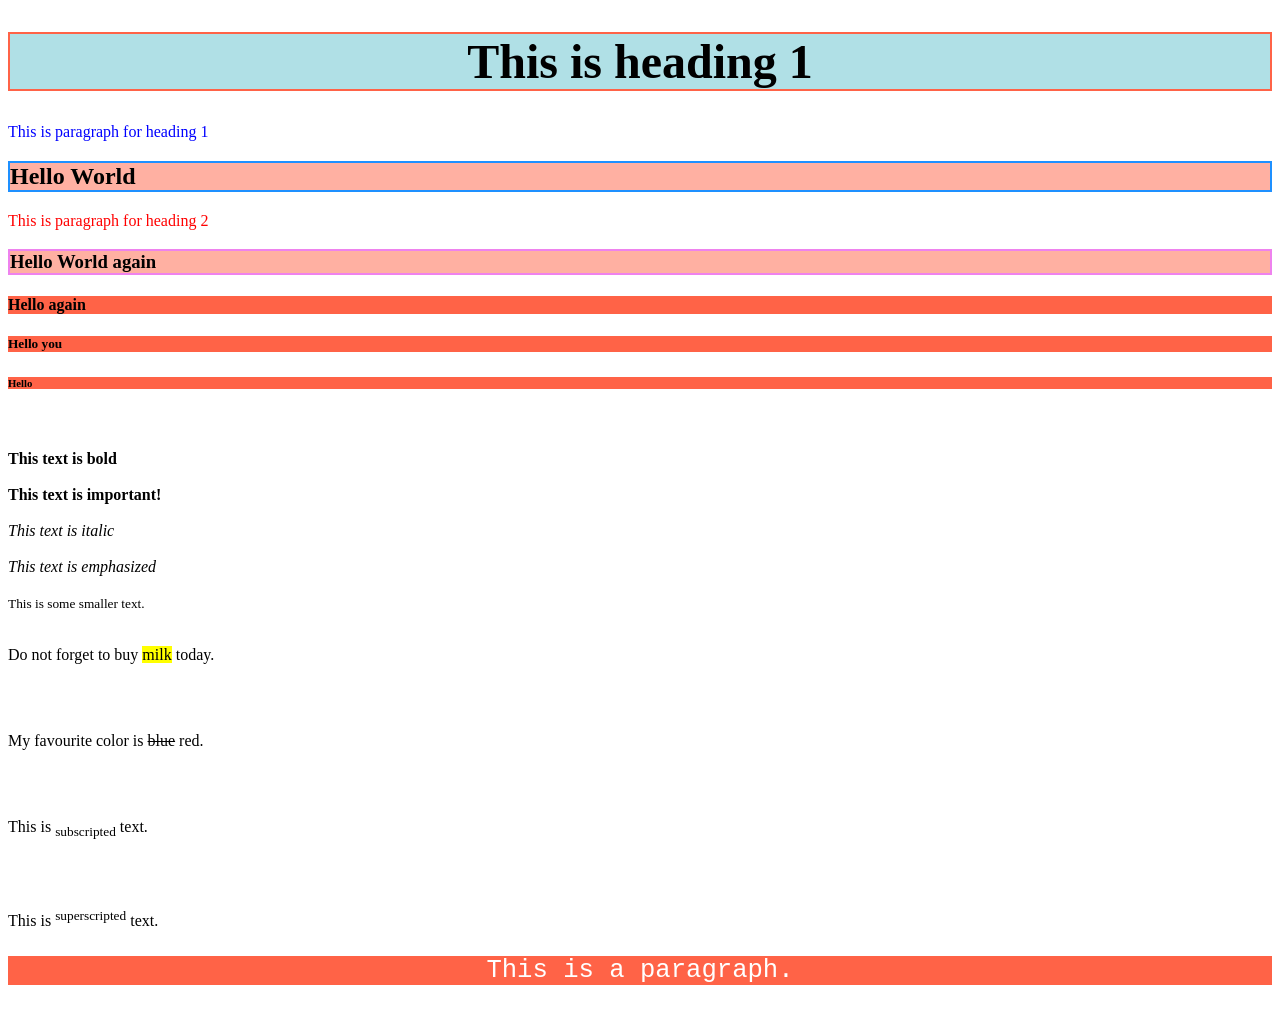
==== index.html @ 668170bb "Add files via upload" ====
<!DOCTYPE html>
<html lang="en">

<body>

    <h1
        style="background-color:powderblue; color:black; border:2px solid tomato; font-family:verdana; font-size:300%; text-align:center;">
        This
        is heading 1</h1>
    <p style="color:blue;">This is paragraph for heading 1</p>
    <h2 style="border:2px solid DodgerBlue; background-color:rgba(255, 99, 71, 0.5);">Hello World</h2>
    <p style="color:red;">This is paragraph for heading 2</p>
    <h3 style="border:2px solid Violet; background-color:hsla(9, 100%, 64%, 0.5);">Hello World again</h3>
    <h4 style="background-color:rgb(255, 99, 71);">Hello again</h4>
    <h5 style="background-color:#ff6347;">Hello you</h5>
    <h6 style="background-color:hsl(9, 100%, 64%);">Hello</h6>
    <br>
    <br>
    <b>This text is bold</b>
    <br>
    <br>
    <strong>This text is important!</strong>
    <br>
    <br>
    <i>This text is italic</i>
    <br>
    <br>
    <em>This text is emphasized</em>
    <br>
    <br>
    <small>This is some smaller text.</small>
    <br>
    <br>
    <p>Do not forget to buy <mark>milk</mark> today.</p>
    <br>
    <br>
    <p>My favourite color is <del>blue</del> red.</p>
    <br>
    <br>
    <p>This is <sub>subscripted</sub> text.</p>
    <br>
    <br>
    <p>This is <sup>superscripted</sup> text.</p>
    <p style="background-color:tomato; color:white; font-family:courier; font-size:160%; text-align:center;">This is a
        paragraph.
    </p>

</body>

</html>
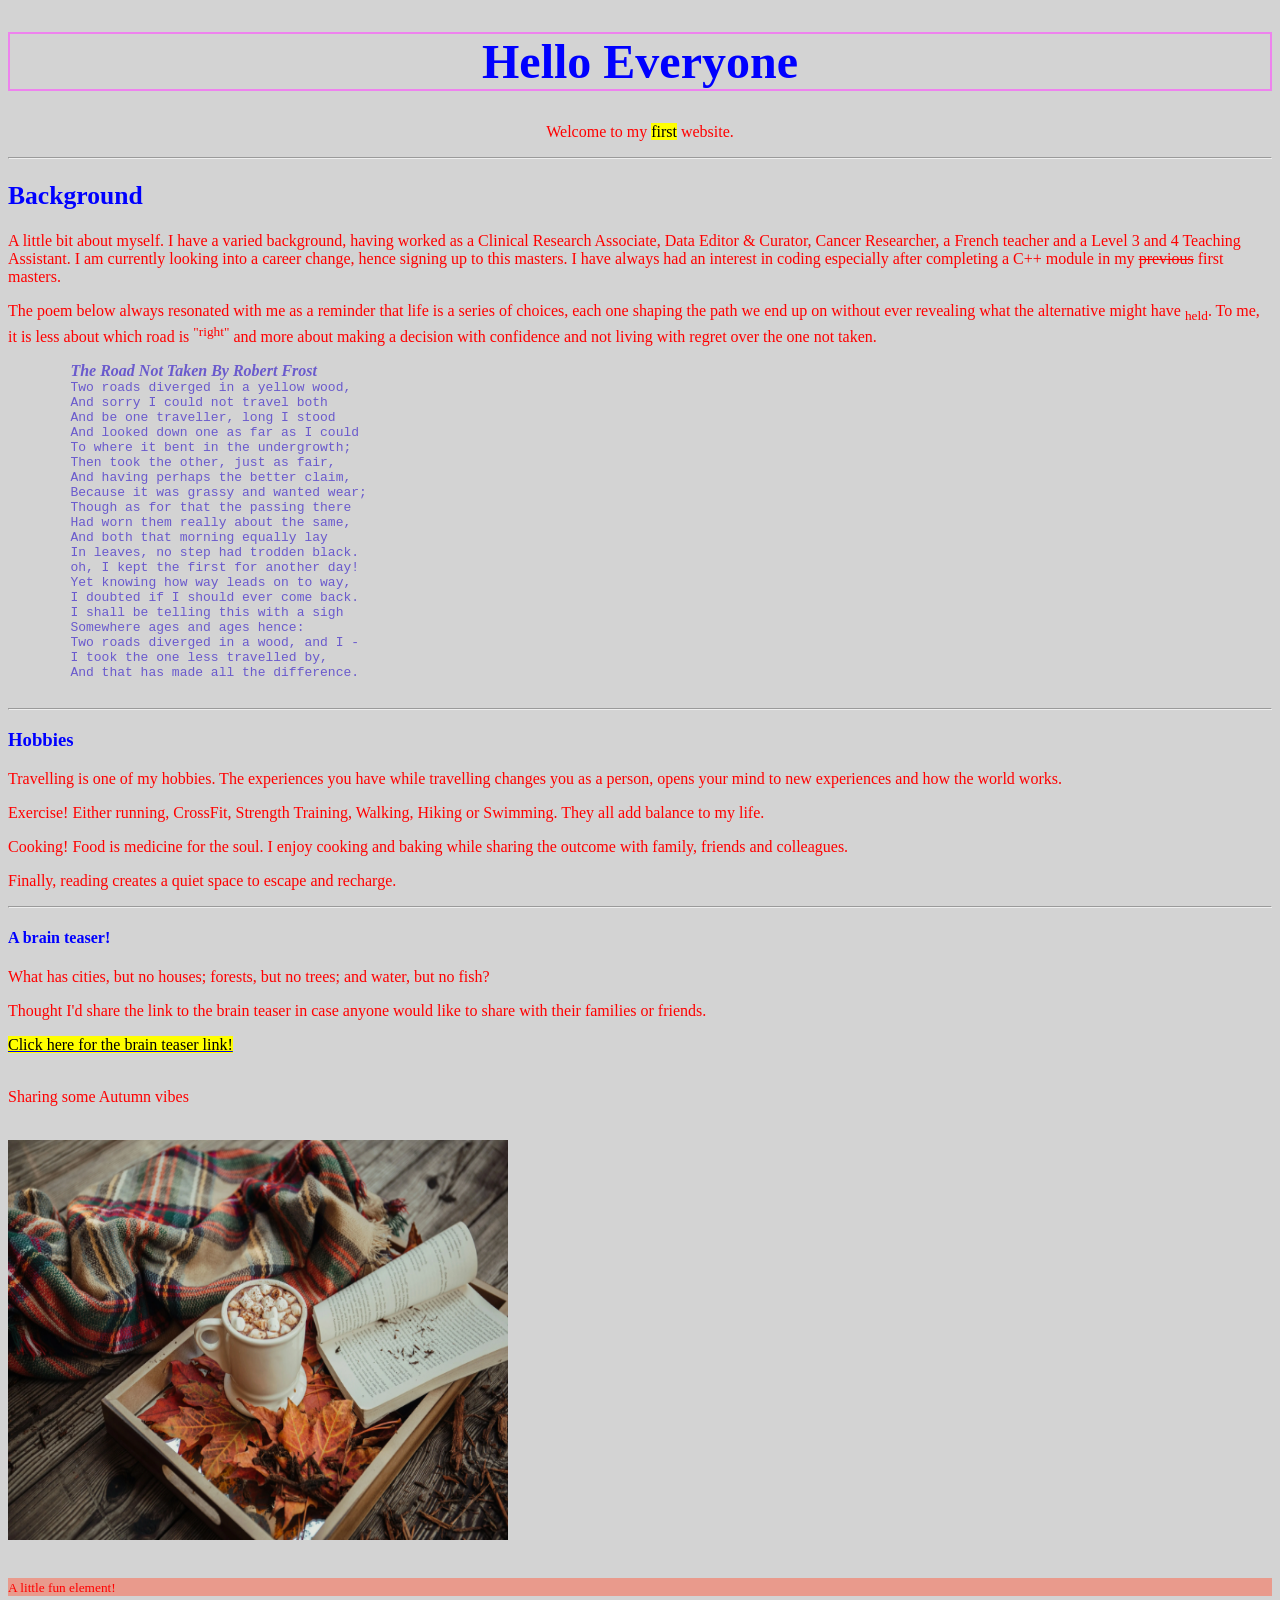
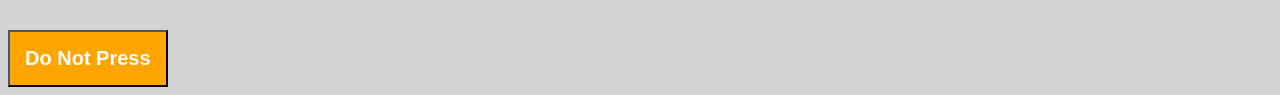
==== commit 861df5cd: "Add files via upload" ====
--- a/index.html
+++ b/index.html
@@ -1,49 +1,92 @@
 <!DOCTYPE html>
-<html lang="en">
+<html lang="en-UK">
+
+<head>
+    <link rel="stylesheet" href="styles.css">
+    <title>A Peek Into Lina's World</title>
+</head>
 
 <body>
+    <h1> <b>Hello
+            Everyone</b></h1>
+    <p style="text-align:center;">Welcome to my <mark>first</mark> website.</p>
+    <hr>
 
-    <h1
-        style="background-color:powderblue; color:black; border:2px solid tomato; font-family:verdana; font-size:300%; text-align:center;">
-        This
-        is heading 1</h1>
-    <p style="color:blue;">This is paragraph for heading 1</p>
-    <h2 style="border:2px solid DodgerBlue; background-color:rgba(255, 99, 71, 0.5);">Hello World</h2>
-    <p style="color:red;">This is paragraph for heading 2</p>
-    <h3 style="border:2px solid Violet; background-color:hsla(9, 100%, 64%, 0.5);">Hello World again</h3>
-    <h4 style="background-color:rgb(255, 99, 71);">Hello again</h4>
-    <h5 style="background-color:#ff6347;">Hello you</h5>
-    <h6 style="background-color:hsl(9, 100%, 64%);">Hello</h6>
+    <h2 style="font-size:160%;"><b>Background</b></h2>
+    <p>A little bit about myself. I have a varied background, having worked as a Clinical
+        Research Associate,
+        Data Editor & Curator, Cancer Researcher, a French teacher and a Level 3 and 4 Teaching Assistant. I am
+        currently looking into a career change, hence signing up to this masters. I have always had an interest in
+        coding especially after completing a C++ module in my <del>previous</del> first masters.</p>
+
+
+    <p>The poem below always resonated with me as a reminder that life is a series of choices, each one shaping the path
+        we end up on without ever revealing what the alternative might have <sub>held</sub>. To me, it is less about
+        which road is
+        <sup>"right"</sup> and more about making a decision with confidence and not living with regret over the one not
+        taken.
+    </p>
+
+    <pre style="color:slateblue;">
+        <span style="font-family: Aptos; font-weight: bold;" title="A reminder that every choice shapes our path"><i>The Road Not Taken By Robert Frost</i></span>
+        Two roads diverged in a yellow wood,
+        And sorry I could not travel both
+        And be one traveller, long I stood
+        And looked down one as far as I could
+        To where it bent in the undergrowth;
+        Then took the other, just as fair,
+        And having perhaps the better claim,
+        Because it was grassy and wanted wear;
+        Though as for that the passing there
+        Had worn them really about the same,
+        And both that morning equally lay
+        In leaves, no step had trodden black.
+        oh, I kept the first for another day!
+        Yet knowing how way leads on to way,
+        I doubted if I should ever come back.
+        I shall be telling this with a sigh
+        Somewhere ages and ages hence:
+        Two roads diverged in a wood, and I -
+        I took the one less travelled by,
+        And that has made all the difference.
+    </pre>
+
+
+    <hr>
+    <h3><b>Hobbies</b></h3>
+
+    <p>Travelling is one of my hobbies. The experiences you have while travelling changes you as a person, opens your
+        mind to new experiences and how the world works.</p>
+
+    <p>Exercise! Either running, CrossFit, Strength Training, Walking, Hiking or Swimming. They all add balance to my
+        life.</p>
+
+    <p>Cooking! Food is medicine for the soul. I enjoy cooking and baking while sharing the outcome with family, friends
+        and colleagues.</p>
+
+    <p>Finally, reading creates a quiet space to escape and recharge.</p>
+    <hr>
+
+    <h4><b>A brain teaser!</b></h4>
+    <p>What has cities, but no houses; forests, but no trees; and water, but no fish?</p>
+    <p>Thought I'd share the link to the brain teaser in case anyone would like to share with their families or friends.
+    </p>
+    <a href="https://www.thedad.com/brain-teasers/"><mark>Click here for the brain teaser link!</mark></a>
     <br>
     <br>
-    <b>This text is bold</b>
+    <p>Sharing some Autumn vibes</p>
+    <br>
+    <img src="autumn.png" alt="Autumn vibes" width="500" height="400">
     <br>
     <br>
-    <strong>This text is important!</strong>
+    <p style="background-color:rgba(255, 99, 71, 0.5);"><small>A little fun element!</small></p>
     <br>
-    <br>
-    <i>This text is italic</i>
-    <br>
-    <br>
-    <em>This text is emphasized</em>
-    <br>
-    <br>
-    <small>This is some smaller text.</small>
-    <br>
-    <br>
-    <p>Do not forget to buy <mark>milk</mark> today.</p>
-    <br>
-    <br>
-    <p>My favourite color is <del>blue</del> red.</p>
-    <br>
-    <br>
-    <p>This is <sub>subscripted</sub> text.</p>
-    <br>
-    <br>
-    <p>This is <sup>superscripted</sup> text.</p>
-    <p style="background-color:tomato; color:white; font-family:courier; font-size:160%; text-align:center;">This is a
-        paragraph.
-    </p>
+
+    <button onclick="alert('I told you not to press me!')"
+        style="background-color:orange; color:white; font-size:20px; padding:15px;">
+        <strong>Do Not Press</strong>
+    </button>
+
 
 </body>
 
--- a/styles.css
+++ b/styles.css
@@ -0,0 +1,23 @@
+body {
+    background-color: lightgrey;
+}
+
+h1,
+h2,
+h3,
+h4,
+h5,
+h6 {
+    color: blue;
+}
+
+h1 {
+    font-family: verdana;
+    font-size: 300%;
+    text-align: center;
+    border: 2px solid Violet;
+}
+
+p {
+    color: red;
+}
